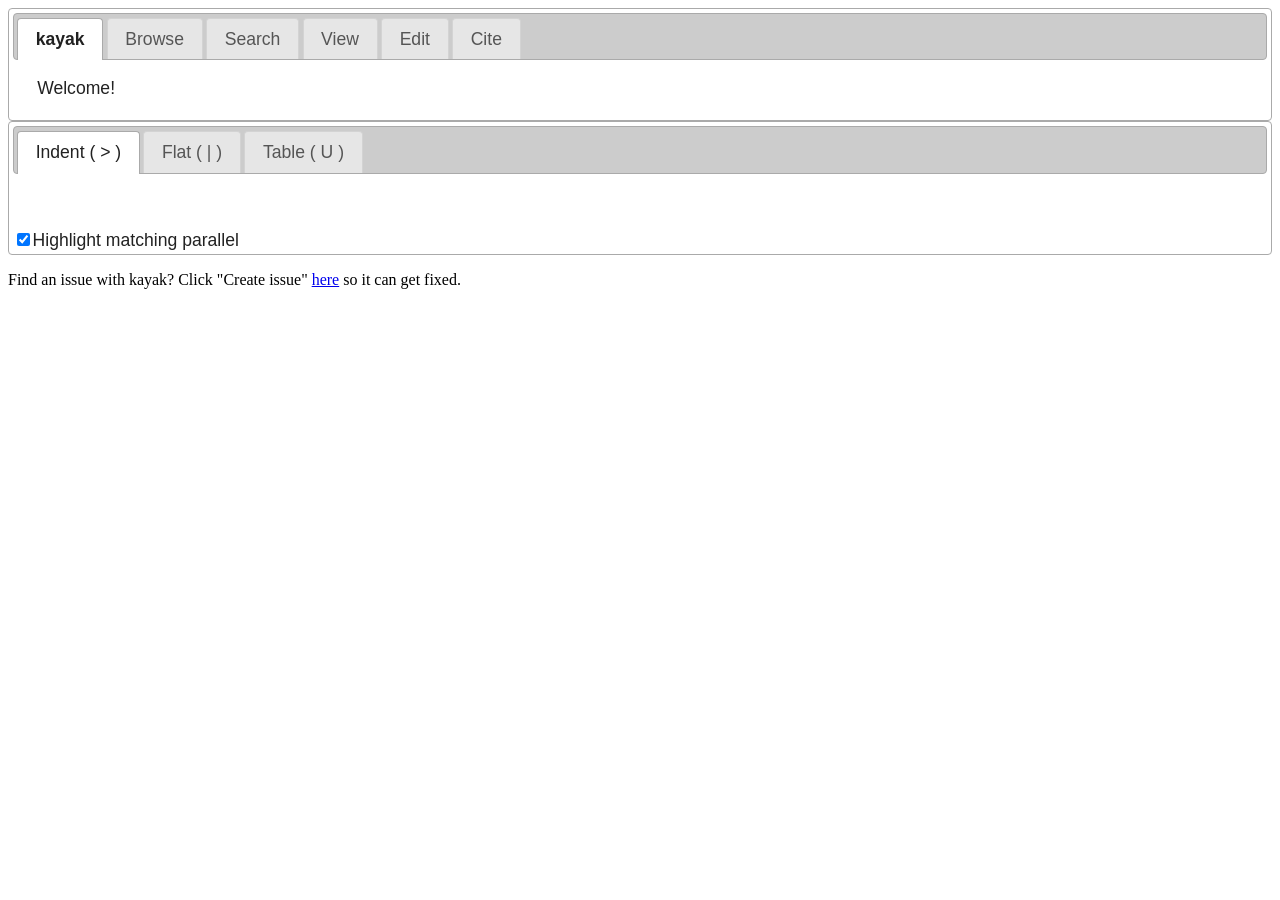
==== index.htm @ aec4b6d7 "Update link to create issue." ====
﻿<!DOCTYPE html PUBLIC "-//W3C//DTD XHTML 1.0 Transitional//EN" "http://www.w3.org/TR/xhtml1/DTD/xhtml1-transitional.dtd">
<html xmlns:msxsl="urn:schemas-microsoft-com:xslt" xmlns:user="urn:nowhere">
<head>
<META http-equiv="Content-Type" content="text/html; charset=UTF-8">
<META name="copyright" content="Copyright 2011">
<META name="author" content="Eric Pyle">
<META name="description" content="build your own chiasm with ease">
<style type="text/css" title="currentStyle">
			@import "css/dataTables_jui.css";
			@import "css/smoothness/jquery-ui-1.8.4.custom.css";
</style>
<link rel="stylesheet" href="css/chiasms.css" type="text/css"/>
<link type="text/css" href="css/1.2.3.outliner.css" rel="stylesheet" />
<link type="text/css" href="css/ReferenceTagging.css" rel="stylesheet" />
<meta name="keywords" content="chiasm, outline" />
<meta http-equiv="Content-Script-Type" content="text/javascript"/>  				 
    	
    	<script type="text/javascript" src="js/jquery.js"></script> 
    	<script type="text/javascript" src="js/jquery.url.js"></script> 
    	<script type="text/javascript" src="js/jquery-ui-1.8.1.custom.min.js"></script>
    	<script type="text/javascript" src="js/jquery.dataTables.min.js"></script>
		<script type="text/javascript" src="js/fitToContent.js"></script>
		<script type="text/javascript" src="js/jquery-extensions-utils.js"></script>
		<title>kayak - sharing outlines of scripture</title>
</head>
<body>
<b id="tmpKayak" class="loading" style="font-family: Verdana,Arial,sans-serif; font-size: 1.1em;">kayak</b>
<div class="loading">Please wait...</div>
<!-- <asp:TextBox ID="TextBox1" runat="server" onkeyup="FitToContent('TextBox1','','100')"
            Height="100" Width="400" TextMode="MultiLine" style="overflow: hidden"></asp:TextBox> -->
<div id="tabsMain" class="tabs" style="display:none;">
	 <ul>	 	 
	 	 <li><a href="#kayak"><span><b>kayak</b></span></a></li>
	 	 <li><a href="#BrowseByBook"><span>Browse</span></a></li>
		 <li><a href="#Examples"><span>Search</span></a></li>
		 <li><a href="#View"><span>View</span></a></li>
	 	 <li><a href="#EditView"><span>Edit</span></a></li>
	 	 <li><a href="#Cite"><span>Cite</span></a></li>
	 </ul>
	 <div id="kayak" style="">
	 	Welcome!
	 </div>
	 <div id="BrowseByBook">
	
	<script type="text/javascript" src="js/BibleBookInfo.js"></script>
	<script type="text/javascript" src="js/kayak-browseView.js"></script>
		
	 </div>
	 <div id="Examples">
		<table id="exampleTable" cols="6" width="100%">
		<thead>
			<tr><th>Range/Type</th><th>Title</th><th>Author</th>
				<th>Source</th><th>Submitted</th><th>Submitted By</th></tr>				
		</thead>

		<tbody id="exampleTableBody">
			<!-- Load from Couchdb
			<tr id="example-Mat-JBJ" class="exampleRow">
				<td>chiasm</td>
				<td>Matthew 1:1-28:20</td>
				<td>James B. Jordan</td>
				<td><a href="http://www.biblicalhorizons.com/biblical-horizons/no-94-toward-a-chiastic-understanding-of-the-gospel-according-to-matthew-part-1/">Biblical Horizons #94, Apr 2007</a></td>
				<td>6-6-2011</td>
				<td>Eric Pyle</td>
			</tr> -->
		</tbody>
		<tfoot>
			<tr><td colspan="6"><a id="btnCreateNewOutline" href="#"><b>Create new outline</b></a></td></tr>
		</tfoot>
		</table>
	</div>
	<div id="View" style="padding: 0em 0em;"> <!-- padding: 1em 1.4em; -->
	</div>					 
	<div id="EditView">
		<div id="editChiasm" action="">
			<table id="" cols="2">
				<thead></thead>
				<tbody id="editChiasmHead">
					<tr>
						<td><span class="markerEditLabel">Scripture Range</span></td>
						<td><textarea id="edit-chiasm-scriptureRange" cols="40" rows="1"></textarea></td>						
					</tr>
					<tr>
						<td><span class="markerEditLabel">Title</span></td>
						<td><textarea id="edit-title-chiasm" cols="60" rows="1"></textarea></td>						
					</tr>
					<tr>
						<td><label for="edit-outline-contentType" class="markerEditLabel">Outline Type</label></td>
						<td>
							<select id="edit-outline-contentType" size="3">
								<option value="modeChiasm">chiasm</option>
								<option value="modePanel">panel</option>
							    <option value="modeHierarchical">hierarchical</option>
							</select>
						</td>
					</tr>					
				</tbody>
				<tfoot>
					<tr><td colspan="2"><button id="btnApplyHead_Edit" type="button">Enter</button> 
						<a id="btnNewOutline_Edit" href="#">Create new outline</a> |
						<a id="btnBulkEditOutline" href="#">Bulk Edit</a> 			
						(Auto labeling: <a id="chiasmAutoLabelingOn" class="autoLabelingState" href="#">on</a> | <a id="chiasmAutoLabelingOff" href="#">off</a>)</td></tr>
				</tfoot>
			</table>
			<table>
				<tbody>
					<tr id="edit-outline-editControl-row">
						<td><label for="edit-outline-editControl" class="markerEditLabel">Edit Style</label></td>
						<td>
							<select id="edit-outline-editControl">
								<option value="chiasmABBA">A > B > A'</option>
								<option value="chiasmAABB">A > A'> B</option>								
								<option value="chiasmBulk">Bulk ABA'</option>
							</select>
						</td>
					</tr>
					<tr id="edit-outline-panelOptions-row" style="display:none;">
						<td><input id="cbPanelHasHeaders" type="checkbox">Panel has headers (A. 1.)</input></td>
					</tr>
				</tbody>
			</table>
			<div id="outlineContainer">
				<div id="outline">
				</div>
			</div>
			<div id="controlCollection" style="display:none;">
				<div id="bulkEditABA">
				<b>Type</b>, or Copy and Paste chiasm below
				<!-- <button id="btnLoadFromEditView" type="button" onclick="loadCurrentChiasmIntoTextBox('tbImport')">
					Current Chiasm
				</button> -->
				<br/>
				<textarea id="tbImport" rows="10" Cols="60"></textarea>
				<br/>
				<button id="btnSplit" type="button" onclick="importFromTextBoxToCurrentChiasm('tbImport')">
					Enter
				</button>
				<button id="btnBulkCancel" type="button">
					Back to line editing
				</button>
				<input type="checkbox" id="stripCounting" checked="yes">Strip counting (A.B.C. or 1.2.3.)</input>
				</div>
				<div id="editChiasmBody">
					<div class="chiasmEditItem">
					<label for="edit-level-A-1" class="markerEditLabel">A. </label>
					<textarea id="edit-level-A-1" cols="40" rows="1"></textarea>
					</div>
				</div>
				<!--
				<div id="outline">
				</div>
				-->
			</div>
			<button id="btnPublishOutline_Edit" type="button">Publish Outline</button>
		</div>	
	</div>
	<div id="Cite">
			<table id="" cols="2">
			<thead></thead>
			<tbody>
				<tr>
					<td><span class="markerEditLabel">Scripture Range</span></td>
					<td><span id="save-outline-scriptureRange"></span></td>
				</tr>
				<tr>
					<td><span class="markerEditLabel">Title</span></td>
					<td><span id="save-outline-title"></span></td>						
				</tr>
			</tbody>
			</table>
		<table id="save-outline-credits" style="background:#B9C9FE; padding: 8px;" cols="2">
				<thead>
					<tr><td colspan="3" style="background:#AABCFE;"><i>Citation Information</i></td></tr>
				</thead>
				<tbody>
					<tr>
						<td><b>Author</b></td>
						<td><a href='#'><span id="save-outline-author">Click to search/specify</span></a></td>
					</tr>
					<tr>
						<td><b>Source</b></td>
						<td><a href='#'><span id="save-outline-source">Click to search/specify</span></a></td>
					</tr>
					<tr>
						<td><b>Submitter</b></td>
						<td><a href='#'><span id="save-outline-submitter">Click to search/specify</span></a></td>
					</tr>
					<tr><td></td><td><input id="submitterIsAuthor" type="checkbox"/><label>I am the author</label>	</td></tr>
				</tbody>
				<tfoot>
					<!-- <tr><td colspan="2" style="color: darkred;">NOTE: For evaluation purposes only. <br/>(Saves will be lost when page is reloaded.)</td></tr>
					--> <tr><td><button id="btnApplyCitation_Cite" type="button">Enter</button></td><td><button id="btnPublishOutline" type="button">Publish to Outline</button></td></tr>
							<!-- <button type="button">Save As Draft</button> -->
				</tfoot>
		</table>
				

		<div id="authorSpecification" style="display: none;">
			<b>Author</b>
			<p>
				<table id="authorResults" class="personSearchResults" width="100%">
					<thead><tr><td colspan="5" class="personName">Name</td><td colspan="2">Most Associated With</td></tr>
						<tr>
							<td class="personName">Title</td>
							<td class="personName">First</td>
							<td class="personName">MI</td>
							<td class="personName">Last</td>
							<td class="personName">Suffix</td>
							
							<td>Name/Website</td>
							<td>Credits</td></tr>
					</thead>
					<tbody></tbody>				
					<tfoot><tr><td colspan="7"><a id="btnCreateNewAuthor" href="#"><b>Specify author</b></a></td></tr>
						<tr><td colspan="7"><button id="btnAuthorOk" type="button">OK</button> <button id="btnAuthorCancel" type="button">Cancel</button></td></tr>
					</tfoot>
				</table>
			</p>
		</div>
		<div id="submitterSpecification" style="display: none;">
			<b>Submitter</b>
			<p>
				<table id="submitterProfileResults" class="personSearchResults" width="100%">
					<thead><tr><td colspan="5" class="personName">Name</td><td colspan="2">Most Associated With</td></tr>
						<tr>
							<td class="personName">Title</td>
							<td class="personName">First</td>
							<td class="personName">MI</td>
							<td class="personName">Last</td>
							<td class="personName">Suffix</td>
							
							<td>Name/Website</td>
							<td>Submissions</td>
							</tr>
					</thead>
					<tbody></tbody>				
					<tfoot><tr><td colspan="7"><a id="btnCreateNewSubmitter" href="#"><b>Specify submitter</b></a></td></tr>
						<tr><td colspan="7"><button id="btnSubmitterOk" type="button">OK</button> <button id="btnSubmitterCancel" type="button">Cancel</button></td></tr>
					</tfoot>
				</table>
			</p>
		</div>
		<form action="#" onsubmit="return false;" name="updatePersonProfile" style="display=none;">
		<div id="personDetailBlock" style="display:none;">
			<h4>Person Name</h4>
			<label>Title</label>
			<select name="name.title">
				<option>(Title)</option>
				<option>Dr.</option>
				<option>Prof.</option>
				<option>Rev.</option>
				<option>Pastor</option>
			</select><br/>
			<input type="hidden" name="_id"></input>
			<input type="hidden" name="_rev"></input>
			<label>*First*</label>
			<input type="text" name="name.first" placeholder="First name" ></input><br/>
			<label>Middle</label>
			<input type="text" name="name.middle" placeholder="Middle name or initial"></input><br/>
			<label>*Last*</label>
			<input type="text" name="name.last"  placeholder="Last name"></input><br/>
			<label>Suffix</label>
			<input type="text" name="name.suffix" placeholder="Suffix (Jr, II, etc.)"></input><br/>
			<h4>Most Associated With</h4>
			<label>Name</label>
			<input type="text" name="organization.name" placeholder="Publication/church..."></input><br/>
			<label>http://</label>
			<input type="text" name="organization.website" placeholder="Website url"></input>
			<p>
			<button id="btnSubmitPersonProfile" type="submit">Update Profile</button>
			<button id="btnCancelSubmitAuthor" type="reset">Cancel</button>
			</p>
		</div>
		</form>

		<div id="sourceSpecification" style="display:none;"> <!-- style="display:none;" -->
			<b>Source</b>
			<p></p>
			<table id="sourceSearchResults" class="sourceSearchResults" width="100%">
				<thead><tr><td class="sourceDetails" colspan="2">Source Details</td><td></td></tr>
					<tr>
						<th class="sourceDetails">Common</th>
						<th class="sourceDetails">Specific</th>
						<th>Author</th>
					</tr>
				</thead>
				<tbody></tbody>
				<tfoot><tr><td colspan="3"><a id="btnCreateNewSource" href="#"><b>Specify source</b></a></td></tr>
					<tr><td colspan="3"><a id="btnAuthoredWithKayak" href="#"><b>I authored this outline with <em>kayak</em></b></a></td></tr>
					<tr><td colspan="3"><button id="btnSourceOk" type="button">OK</button> <button id="btnSourceCancel" type="button">Cancel</button></td></tr>						
				</tfoot>
			</table>
			
			<form id="sourceDetailBlock" action="#" onsubmit="return false;" name="updateSourceDetails" style="display: none;"> <!-- -->
				<input type="hidden" name="_id"></input>
				<div style="background-color:#AABCFE;">
					<h4>Common : Source Info across Outlines</h4>
					<input type="hidden" name="source._id"></input>
					<label>Media</label>						
					<select name="source.media">
						<option></option>
						<option>website</option>
						<option>book</option>
						<option>article</option>
						<option>class</option>			
						<option>sermon</option>
						<option>email</option>
						<option>other</option>
					</select><br/>
					<label>Details common across outlines, from more specific to general</label><br/>
					<textarea type="text" name="source.details" cols="40" rows="1"></textarea><br/>
					<label>http://</label>
					<textarea type="text" name="source.website" cols="40" rows="1"></textarea><br/>
					<label>Publisher Details</label>
					<textarea type="text" name="source.publisherDetails" cols="40" rows="1"></textarea><br/>					
				</div>
				<div id="sourceOutlineDetails" style="background-color:#AA99FE;">
					<h4>Specific : Source Info for this Outline</h4>
					<label>Key details pertaining to this outline only (p. 59)</label><br/>
					<input type="hidden" name="outline._id"></input>
					<textarea name="outline.source.details" cols="40" rows="1"></textarea><br/>
					<label>http://</label>
					<textarea name="outline.source.website" cols="40" rows="1"></textarea><br/>
					<p>
						<button id="btnClearSourceOutlineDetails" type="reset">Clear</button>
					</p>	
				</div>
				<p>
					<button id="btnSubmitSource" type="submit">Update</button>
					<button id="btnCancelSubmitSource" type="reset">Cancel</button>
				</p>
			</form>
		</div>
	</div>
</div>
<div id="tabsPreview" class="tabs" style="display:none;">
	 <ul>
	 	 <li><a href="#Indent"><span>Indent ( &gt; )</span></a></li>
		 <li><a href="#Flat"><span>Flat ( | )</span></a></li>
		 <li><a href="#Table"><span>Table ( U )</span></a></li> <!-- &#8746; -->
	 </ul>
						 
	<div id="Indent">
		<div id="indent-chiasm-scriptureRange"></div>
		<div id="indent-title-chiasm"></div>
		<div style="float:none;">&nbsp;</div>
		<div id="chiasm-indent" class="chiasm" style="overflow:auto; width:100%;"><!-- chiasm built by kayak (http://www.ericlovesallison.org/BibleTools/kayak) -->
			<div></div>
		</div>
	</div>
	<div id="Flat">
		<div id="flat-chiasm-scriptureRange"></div>
		<div id="flat-title-chiasm"></div>
		<div style="float:none;">&nbsp;</div>
		<div id="chiasm-flat" class="chiasm" style="overflow:auto; width:100%;"><!-- chiasm built by kayak (http://www.ericlovesallison.org/BibleTools/kayak) -->
			<div></div>
		</div>
	</div>
	<div id="Table">
		<table class="tableViewAAB" width="100%">
			<thead id="outlineHead-table">
				<tr><td><span id="tableAAB-chiasm-scriptureRange">ScriptureRange</span></td></tr>
				<tr><td id="tableAAB-title-chiasm">Title</td></tr>				
			</thead>
		</table>
		<table cols="4" class="tableViewAAB">
			<tbody id="tableViewAAB">
				<tr><td>A.</td><td>This is a test</td><td>A'</td><td>a parallel</td></tr>
				<tr><td>B.</td><td>last element</td></tr>
			</tbody>
		</table>
		<table id="outline-table" class="outline-table">
		</table>
	</div>
	<input type="checkbox" id="itemHighlighting" checked="yes">Highlight matching parallel</input>
</div>


<!-- input type="checkbox" id="cbScriptureLinking" checked="yes">Scripture Linking</input -->
<p style="font-size: medium;">Find an issue with kayak? Click "Create issue" <a href="https://bitbucket.org/ericpyle/kayak/issues">here</a> so it can get fixed.</p>
<!-- RefTagger from Logos. Visit http://www.logos.com/reftagger. This code should appear directly before the </body> tag. -->
	<script type="text/javascript" src="js/jsonform.js"></script>
	<script type="text/javascript" src="js/referencetagging.js"></script>
	<script type="text/javascript" src="js/kayak-common.js"></script>
	<script type="text/javascript" src="js/kayak-views.js"></script>
	<script type="text/javascript" src="js/kayak-outliner.js"></script>
	<script type="text/javascript" src="js/kayak.js"></script>
	<script type="text/javascript" src="js/kayak-importView.js"></script>
	<script type="text/javascript" src="js/kayak-main.js"></script>
	<script type="text/javascript" src="js/kayak-outlines-db.js"></script>
	<script type="text/javascript" src="http://kayak.iriscouch.com/couchdb-xd/_design/couchdb-xd/couchdb.js"></script>
	<script type="text/javascript">

	$(document).ready(function(){
		// Tabs
		$('#tabsMain').tabs(
		{
   			show: function(event, ui) { showTab(event, ui); }
		});
		$('#tabsPreview').tabs();
		$(".loading").hide();
		$(".tabs").show();


		var tableOptions1 = {
	        "bJQueryUI": true,
	        "sPaginationType": "full_numbers",
	        "aLengthMenu": [[5, 10, 25, 50, -1], [5, 10, 25, 50, "All"]],
	        "iDisplayLength": 5
	    };
	    var tableOptionsSortByDate = clone(tableOptions1);
	    tableOptionsSortByDate["aaSorting"] = [[ 4, "desc" ]];
	    var tableOptionsSortByFirstName = clone(tableOptions1);
	    tableOptionsSortByFirstName["aaSorting"] = [[ 1, "asc" ]];
	    var tableOptionsSortBySource = clone(tableOptions1);
	    tableOptionsSortBySource["aaSorting"] = [[ 0, "asc" ], [1, "asc"]];  
		initializeTable("exampleTable", tableOptionsSortByDate, "btnSearchOutlines", "Outline keywords");
		initializeTable("authorResults", tableOptionsSortByFirstName, "btnSearchAuthors", "Author keywords");
		initializeTable("submitterProfileResults", tableOptionsSortByFirstName, "btnSearchSubmitters", "Submitter keywords");
		initializeTable("sourceSearchResults", tableOptionsSortBySource, "btnSearchSources", "Source keywords");

		// not sure why typeof(Couch) doesn't work
		var fInitCouchDbBegun = false;
		try
		{
			Couch.init(function() {
				try
				{
					var server = new Couch.Server('http://kayak.iriscouch.com', '', '');
					dbMain = new Couch.Database(server, 'outlineslive');
					//dbMain = null; // DEBUG: just run from local db.
					InitializeDbStuff();
				}
				catch (err)
				{
					
				}		
			});
			fInitCouchDbBegun = true;
		}
		catch(err)
		{
			dbMain = null;
		}

		mainOutline = createBlankOutline();
		mainOutline.head.contentType = "chiasm";
		
		Logos.ReferenceTagging.lbsBibleVersion = "ESV";
	    Logos.ReferenceTagging.lbsLinksOpenNewWindow = true;
	    Logos.ReferenceTagging.lbsLogosLinkIcon = "dark";
	    Logos.ReferenceTagging.lbsNoSearchTagNames = [  ];
	    Logos.ReferenceTagging.lbsTargetSite = "biblia";

		// DEBUG	    
	    if (!fInitCouchDbBegun)
	    {
	    	InitializeDbStuff();
	    	InitializeAfterDbSetup();
	    }

	});
	
	var fInitialized = false;
	function InitializeAfterDbSetup()
	{
		if (fInitialized)
			return;
		DisplayBooksAndChapters();
		SelectUrlSpecifiedDb();
		$("#edit-outline-contentType").val("modeChiasm");
		LoadOutlineFromCurrentState();
		InitializeEditForm();
		fInitialized = true;
	}

</script>
</body>
</html>
---- css/chiasms.css ----
﻿body 
{
}

button {border-style: solid; background:inherit;}
button[href='#'], button[type='button'], button[type='submit']  { border-style: solid; background:#FFDD88; }
button[href='#']:hover, button[type='button']:hover, button[type='submit']:hover
{
	background-color: #87CEEB; /* SkyBlue */
	cursor: pointer;
}

.autoLabelingState 
{
	cursor:default;
	font-weight: bold;
	text-decoration:none;
}

.chiasm div {
    padding-bottom: 5px;
    padding-top: 5px;
    cursor: pointer;
}

.preview-outline-titleBlock-title {
	font-weight: 600;
	color: SlateGray;
}

.preview-outline-titleBlock-author {
	display:block;
	float:left;
	color: SlateGray;
}

.preview-outline-titleBlock-source {
	float:left;
	color: SlateGray;
}

.panel-header {
	font-weight: 600;
}
    
.examples { list-style: none; margin-left: 0px;}
 
.itemMarker { font-weight: bold; margin-right: 10px; }
.conceptContent {  }
.chiasmEditItem {  }    
.markerEditLabel {
	font-weight: bold;
	margin-right: 10px; 
	position: relative;
}

.markerEditLabel.autoLabelingOff {
	display:none;	
}

.chiasmEditItem label, #editChiasmBody textarea { vertical-align: top; }

.exampleRow:hover, .chiasmItemHighlightedMainFocus
{
	background-color: #87CEEB; /* SkyBlue */
	cursor: pointer;
}

.chiasmItemHighlightedSecondaryFocus { background-color: #E6E6FA /* Lavender */; }

table.tableViewAAB
{
	border-collapse:collapse;
	/* border: 1px solid black; */
}

table.tableViewAAB
{
	cursor: pointer;	
}

table.tableViewAAB th, table.tableViewAAB td
{
	/* border: 1px solid black; */
	max-width: 250px;
	padding:5px;
	vertical-align:top;
}

table.tableViewAAB #outlineHead-table tr td {
	padding:0px;
}

.outline-table
{
	clear:both;
}

.outline-table thead tr td {
	font-weight: 600;
}

#exampleTable th, 
#exampleTable td
{
	/* border: 1px solid black; */
	max-width: 250px;
	padding:5px;
	vertical-align:top;
	text-align: left;
}

.personName
{
	
}

.sourceDetails
{
	
}


#exampleTable,
table.personSearchResults,
table.sourceSearchResults
{
	border-collapse: collapse;
}

table.personSearchResults thead,
table.sourceSearchResults thead {
	font-weight: normal;
	background: #B9C9FE;
	border-top: 4px solid #AABCFE;
	border-bottom: 1px solid white;
	color: #039;
	padding: 8px;
}

#exampleTable tfoot ,
table.personSearchResults tfoot,
table.sourceSearchResults tfoot {
	background: #B9C9FE;
	border-bottom: 4px solid #AABCFE;
	color: #039;
	padding: 8px;
}

#exampleTable tfoot tr,
table.personSearchResults tfoot tr,
table.sourceSearchResults tfoot tr {
	background: #B9C9FE;
	border-bottom: 1px solid white;
}

table.personSearchResults thead tr td,
table.sourceSearchResults thead tr td {
	padding: 8px;
}

table.personSearchResults tbody tr,
table.sourceSearchResults tbody tr {
	border-bottom: 1px solid #AABCFE;
}

table.personSearchResults tbody tr td, tfoot tr td,
table.sourceSearchResults tbody tr td, tfoot tr td  {
	padding: 5px;
}


table.personSearchResults thead tr td.personName,
table.sourceSearchResults thead tr td.sourceDetails {
	background: #FE8;
}

table.personSearchResults tbody tr td.personName, 
table.sourceSearchResults tbody tr td.sourceDetails {
	background: #FFF8CD;
}


.creditRow:hover, .creditRow:hover td.personName,
.creditRow:hover, .creditRow:hover td.sourceDetails
{
	background-color: #FE8;
	cursor: pointer;
}

#exampleTableBody tr.outlineRowSelected,
table.personSearchResults tbody tr.creditRowSelected, table.personSearchResults tbody tr.creditRowSelected td.personName,
table.sourceSearchResults tbody tr.creditRowSelected, table.sourceSearchResults tbody tr.creditRowSelected td.sourceDetails 
{
	background: #FE8;
}

#exampleTableBody tr.outlineRowSelected,
table.personSearchResults tbody tr.creditRowSelected,
table.sourceSearchResults tbody tr.creditRowSelected
{
	border: 4px solid #AABCFE;
}

#exampleTable tbody tr.selectedRowOptions td,
.selectedRowOptions td
{
	border-bottom: 1px solid #AABCFE;
	border-top: 1px solid #AABCFE;
	vertical-align: middle;
}

form div { padding-left: 10px; padding-right: 10px; padding-top: 10px; }
form div p { padding: 10px; }
form div label, form div textarea { vertical-align: middle; }

.ch-options, .vs-options
{
	background-color: #B9C9FE; 
	cursor: pointer;
}

.ch-options-multiple, .vs-options-multiple
{
	background-color: #6789fa;
}

.ch-options-rangeStart, .vs-options-rangeStart {
    background-color: #ffd15d;
}

.ch-selected
{
	color: azure;
	/* border-bottom-color: crimson;
	border-bottom-style: solid; */
}

/*
.table {
	display:block;
}

.row {
	clear: both;
	overflow:auto;
	display:block;
}

.cell {
	float:left;
}*/

.table {
	overflow-x:auto; overflow-y:hidden; 
}

.row {
	/* width: 500px; */
	overflow:auto;
}

.cell {
	/* width: 250px; */ float:left; 
}

/*
.container { overflow-x:auto; overflow-y:hidden; }
.wrapper { width: 500px; }
.element { width: 250px; float:left; }
*/

.runner-header
{
	color: darkgrey;
	float: top;
	height: auto;
	margin-bottom: 5px;
}

.runner-head
{
	margin-top: 5px;
}

.runner-container
{
	width: 250px;
	overflow: hidden;
}

.runner
{
	margin-left: 10px;
	float: left;
	/* padding-bottom:-5000px; margin-bottom:5000px; */ 
 	height:100%;
	width: 10px;
}

.atomicPair
{
	background-color: grey;	
}

.atomicSeries
{
	background-color: darkgrey;
}

.container { width:200px; overflow-x:auto; overflow-y:hidden; }
.wrapper { width: 400px; }
.element { width:100px; float:left; }

.bv-ch {
    padding:5px;display:run-in;float:left;
}
.bv-ch-underten {
    padding-left:10.5px;padding-right:10.5px;
}
.bv-vs {
    padding:5px;display:run-in;float:left;
}
.bv-vs-underten {
    padding-left:10.5px;padding-right:10.5px;
}

    /*
.chiasm > li:before {
    content: counter(count, upper-latin) ". ";
    counter-increment: count;
    font-weight: bold;
    float: left;
    width: 25px;
  }
  
  .chiasm li {
    clear: left;
  }
  
  .start {
    counter-reset: count;
  }
  
  .continue 
  {
    counter-increment: count -2;
  }
*/
---- css/1.2.3.outliner.css ----
/*	.edit-state { background-color: #E6E6FA /* Lavender ; } */
	.ghost { background-color: #FFF4B8;  }
	.concept label, .concept textarea { vertical-align: top; }

	#head-editBoxControls, #tail-editBoxControls { margin-left: 10px;} /* try using jquery UI/API/1.8/Position */
---- css/ReferenceTagging.css ----
.lbsTooltip
{
	background:#fffade;
	border: 1px solid gray;
	z-index: 99;
	text-align: left;
	text-indent: 0;
}

.lbsTooltip div
{
	text-align: left;
}

.lbsTooltipHeader
{
	background:#fff4b8;
	color: black;
	font-weight:bold;
	font-size:15px;
	line-height: 18px;
	font-family:Arial,Helvetica,serif;
	margin: 0;
	padding:4px;
	position:relative;
	border: 0;
}

.lbsTooltipBody 
{
	padding: 4px 8px 0 8px;
	margin:0;
	position:relative;
	z-index: 2;
	border: 0;
	line-height:16px;
}

.lbsTooltipBody p, .lbsTooltipBody span
{
	display: inline;
	color: black;
	font-family:Arial,Helvetica,serif;
	font-size: 14px;
	line-height:16px;
}

.lbsTooltipFooter
{
	font-size:11px;
	font-family:Helvetica,Arial,serif;
	bottom:4px;
	margin-top: 4px;
	position:absolute;
	text-align:right;
	border: 0;
}

.lbsTooltipFooter a:link, .lbsTooltipFooter a:visited, .lbsTooltipFooter a:hover 
{
	color: blue;
	text-decoration: underline;
	font-weight: normal;
	font-size:11px;
	font-family:Helvetica,Arial,serif;
}

.lbsTooltipFooter div
{
	text-align:right;
}


.lbsTooltipBody .ch-ref, .lbsTooltipBody .verse-ref
{
	font-size: 85%;
	top: -1px;
	position: relative;
}

.lbsTooltipBody .ch-ref
{
	font-weight: bold;
}

.lbsTooltipBody .verse-ref
{
	color: dimgray;
}

.lbsTooltip, .lbsTooltipBody span, .lbsTooltip a, .lbsTooltipBody p
{
	margin: 0;
	padding: 0;
}

.lbsLibronix img
{
	float: none !important;
}
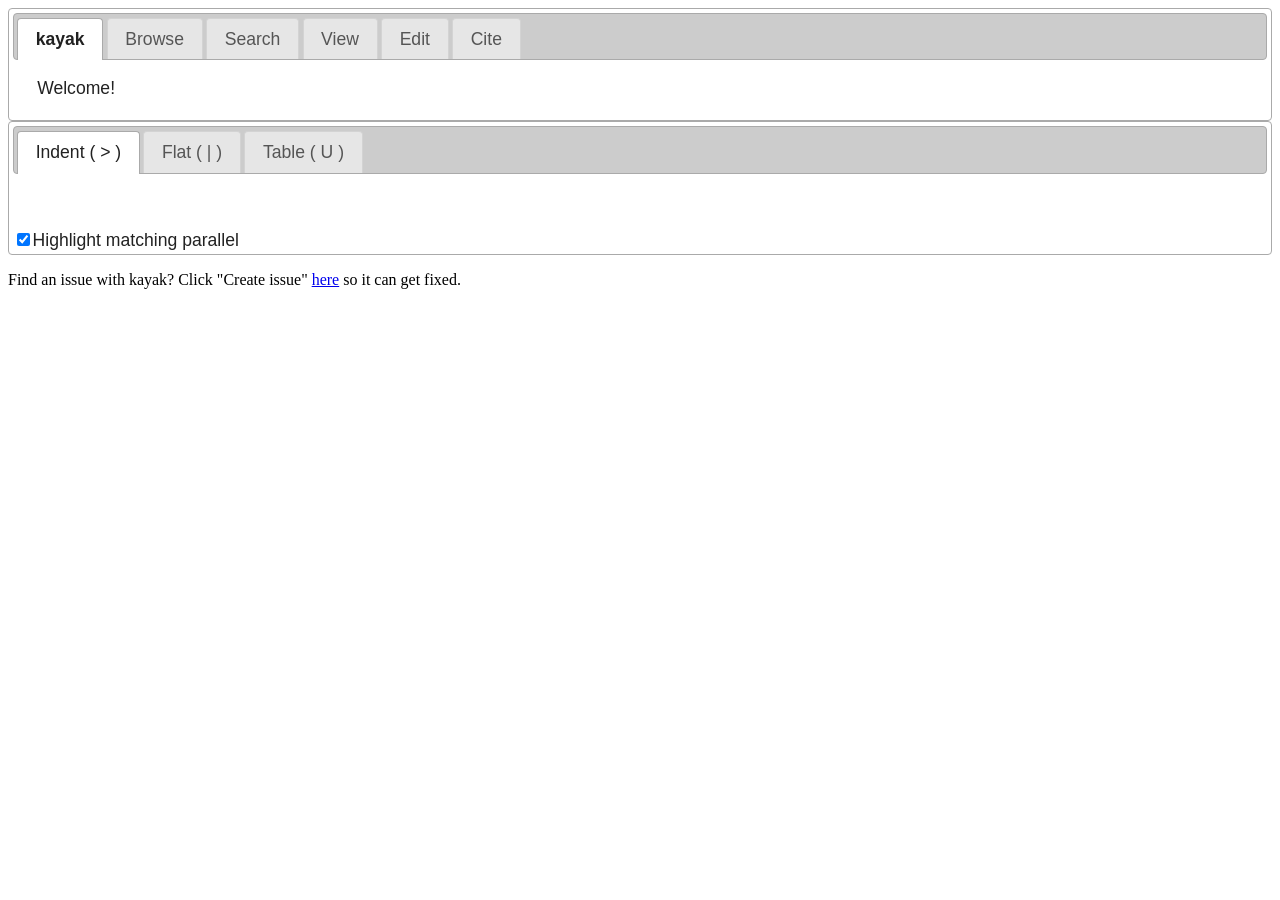
==== commit 80045f9d: "switch couchdb server from iriscouch to cloudant." ====
--- a/index.htm
+++ b/index.htm
@@ -388,7 +388,7 @@
 	<script type="text/javascript" src="js/kayak-importView.js"></script>
 	<script type="text/javascript" src="js/kayak-main.js"></script>
 	<script type="text/javascript" src="js/kayak-outlines-db.js"></script>
-	<script type="text/javascript" src="http://kayak.iriscouch.com/couchdb-xd/_design/couchdb-xd/couchdb.js"></script>
+	<script type="text/javascript" src="https://cloudbow.cloudant.com/couchdb-xd/_design/couchdb-xd/couchdb.js"></script>
 	<script type="text/javascript">
 
 	$(document).ready(function(){
@@ -426,8 +426,8 @@
 			Couch.init(function() {
 				try
 				{
-					var server = new Couch.Server('http://kayak.iriscouch.com', '', '');
-					dbMain = new Couch.Database(server, 'outlineslive');
+					var server = new Couch.Server('https://cloudbow.cloudant.com', 'waysturioultingavnselool', 'O3DPmE4E7XsNCT6Ue8Ks3nuI');
+					dbMain = new Couch.Database(server, 'kayak');
 					//dbMain = null; // DEBUG: just run from local db.
 					InitializeDbStuff();
 				}
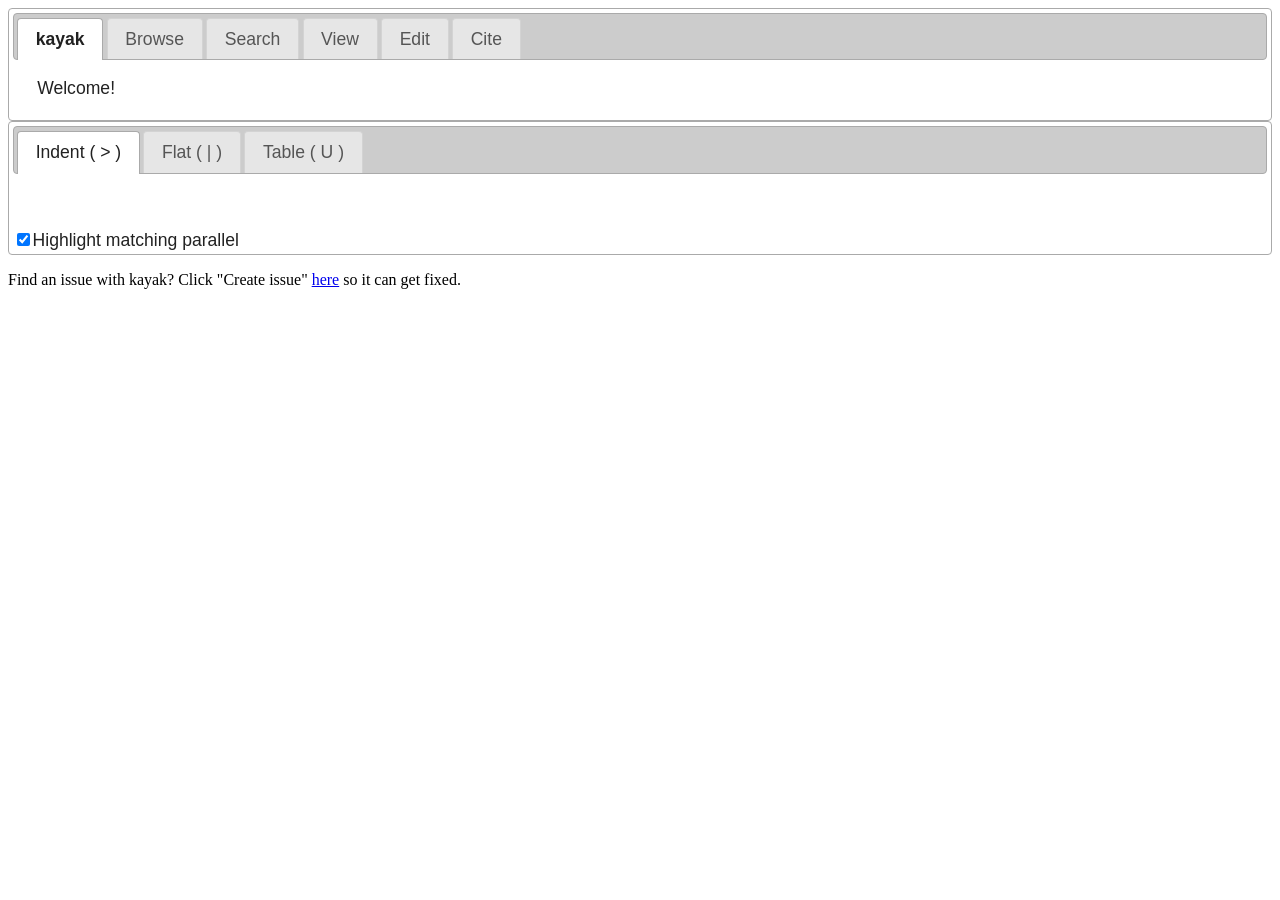
==== commit 4274910d: "Refactored for "cons" api." ====
--- a/index.htm
+++ b/index.htm
@@ -109,7 +109,7 @@
 						<td>
 							<select id="edit-outline-editControl">
 								<option value="chiasmABBA">A > B > A'</option>
-								<option value="chiasmAABB">A > A'> B</option>								
+								<!-- <option value="chiasmAABB">A > A'> B</option> -->
 								<option value="chiasmBulk">Bulk ABA'</option>
 							</select>
 						</td>
@@ -381,6 +381,7 @@
 <!-- RefTagger from Logos. Visit http://www.logos.com/reftagger. This code should appear directly before the </body> tag. -->
 	<script type="text/javascript" src="js/jsonform.js"></script>
 	<script type="text/javascript" src="js/referencetagging.js"></script>
+	<script type="text/javascript" src="js/cons.js"></script>
 	<script type="text/javascript" src="js/kayak-common.js"></script>
 	<script type="text/javascript" src="js/kayak-views.js"></script>
 	<script type="text/javascript" src="js/kayak-outliner.js"></script>
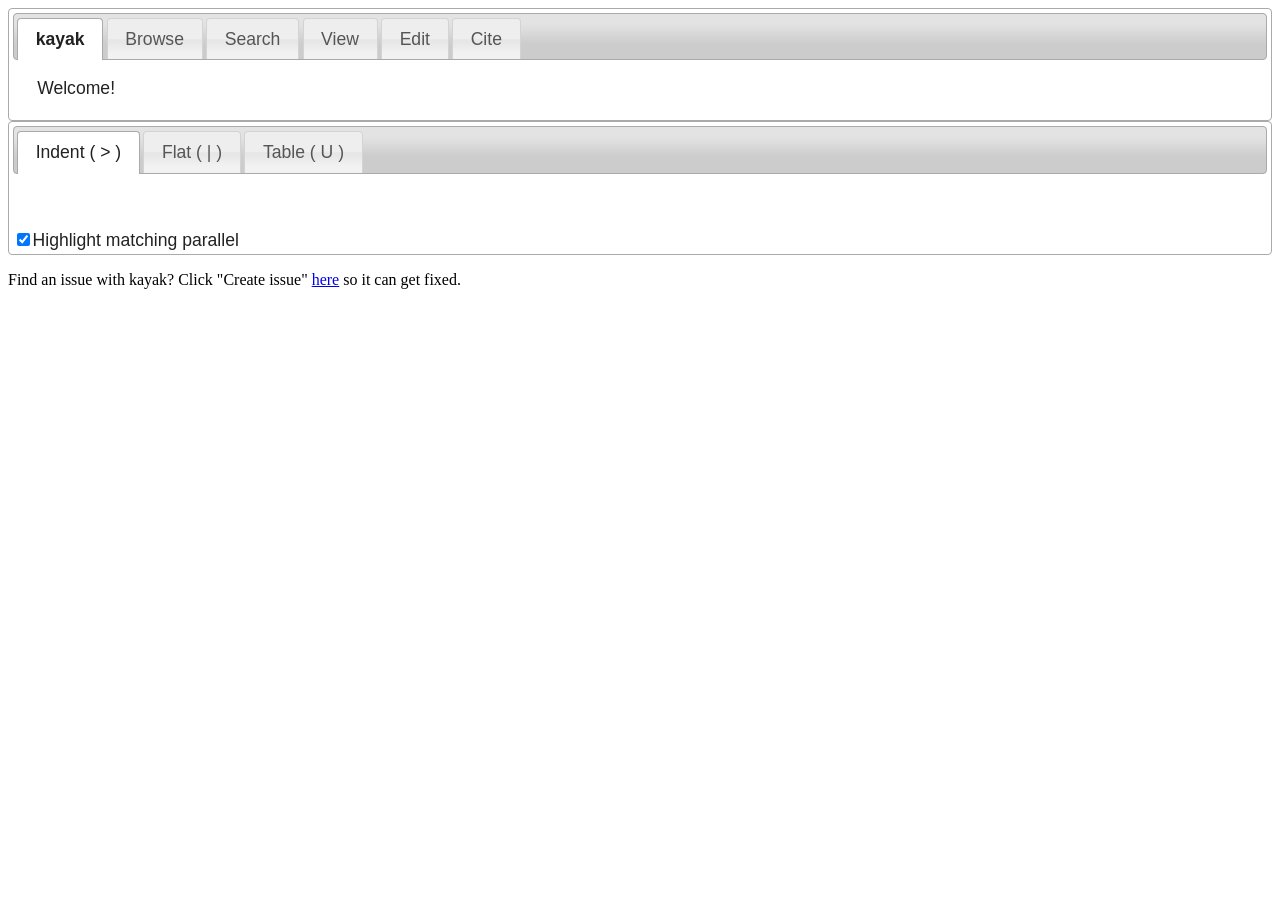
==== commit 8d180236: "Upgrade jquery and jqueryUI. Begin work on adding links to embedded outlines." ====
--- a/index.htm
+++ b/index.htm
@@ -7,7 +7,7 @@
 <META name="description" content="build your own chiasm with ease">
 <style type="text/css" title="currentStyle">
 			@import "css/dataTables_jui.css";
-			@import "css/smoothness/jquery-ui-1.8.4.custom.css";
+			@import "css/smoothness/jquery-ui-1.10.3.custom.min.css";
 </style>
 <link rel="stylesheet" href="css/chiasms.css" type="text/css"/>
 <link type="text/css" href="css/1.2.3.outliner.css" rel="stylesheet" />
@@ -15,9 +15,9 @@
 <meta name="keywords" content="chiasm, outline" />
 <meta http-equiv="Content-Script-Type" content="text/javascript"/>  				 
     	
-    	<script type="text/javascript" src="js/jquery.js"></script> 
+    	<script type="text/javascript" src="js/jquery-1.10.2.min.js"></script> 
     	<script type="text/javascript" src="js/jquery.url.js"></script> 
-    	<script type="text/javascript" src="js/jquery-ui-1.8.1.custom.min.js"></script>
+    	<script type="text/javascript" src="js/jquery-ui-1.10.3.custom.min.js"></script>
     	<script type="text/javascript" src="js/jquery.dataTables.min.js"></script>
 		<script type="text/javascript" src="js/fitToContent.js"></script>
 		<script type="text/javascript" src="js/jquery-extensions-utils.js"></script>
--- a/css/chiasms.css
+++ b/css/chiasms.css
@@ -213,6 +213,9 @@
 form div { padding-left: 10px; padding-right: 10px; padding-top: 10px; }
 form div p { padding: 10px; }
 form div label, form div textarea { vertical-align: middle; }
+
+.concept label[for=lnkEmbedded], #lnkEmbedded { vertical-align: middle; }
+
 
 .ch-options, .vs-options
 {
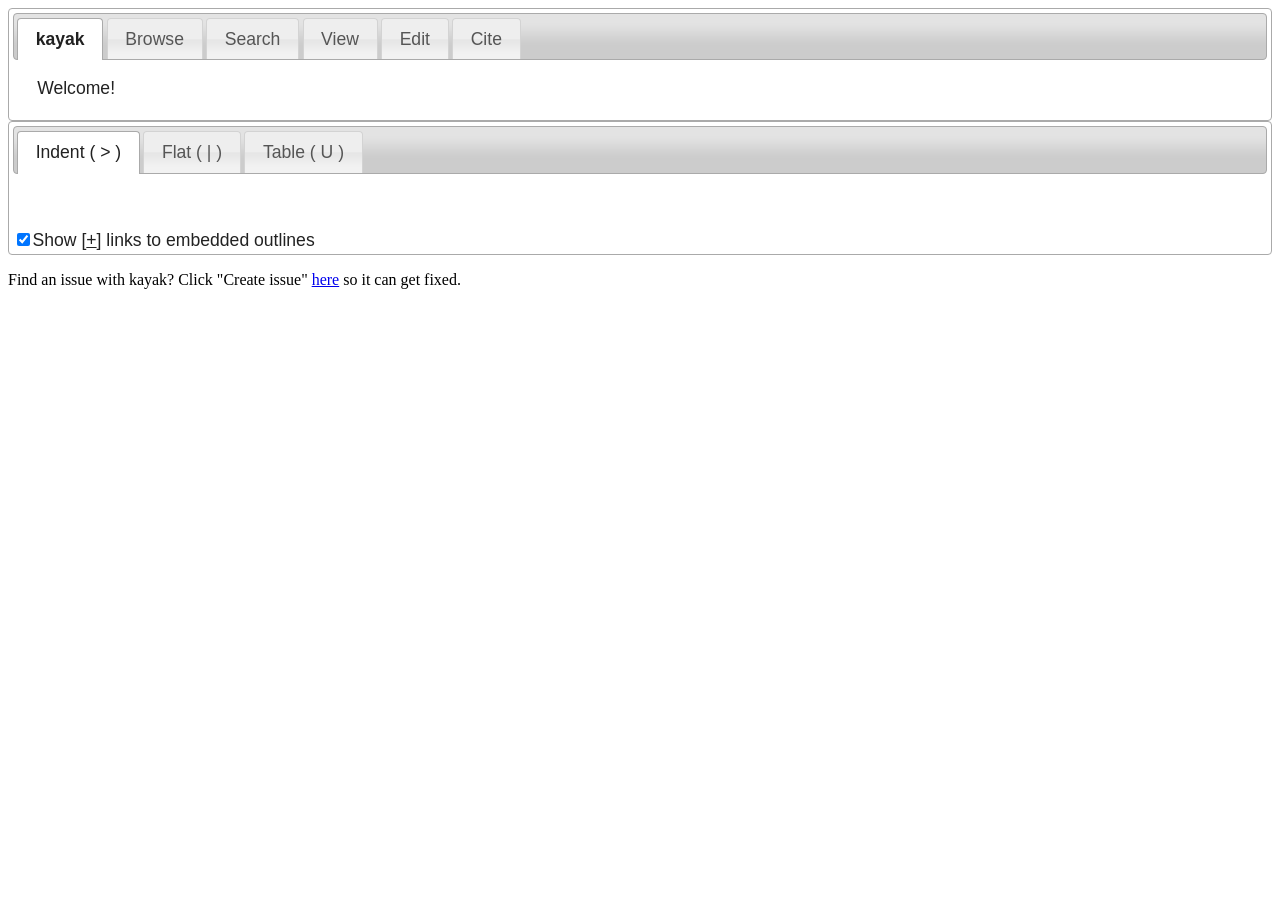
==== commit 0e17833d: "get embedded link labels to work for chiasms." ====
--- a/index.htm
+++ b/index.htm
@@ -372,7 +372,8 @@
 		<table id="outline-table" class="outline-table">
 		</table>
 	</div>
-	<input type="checkbox" id="itemHighlighting" checked="yes">Highlight matching parallel</input>
+	<!--	<input type="checkbox" id="itemHighlighting" checked="yes">Highlight matching parallel</input> -->
+	<input type="checkbox" id="showLinksToEmbeddedOutlines" checked="checked"/>Show [<a href="#" onclick="return false;">+</a>] links to embedded outlines
 </div>
 
 
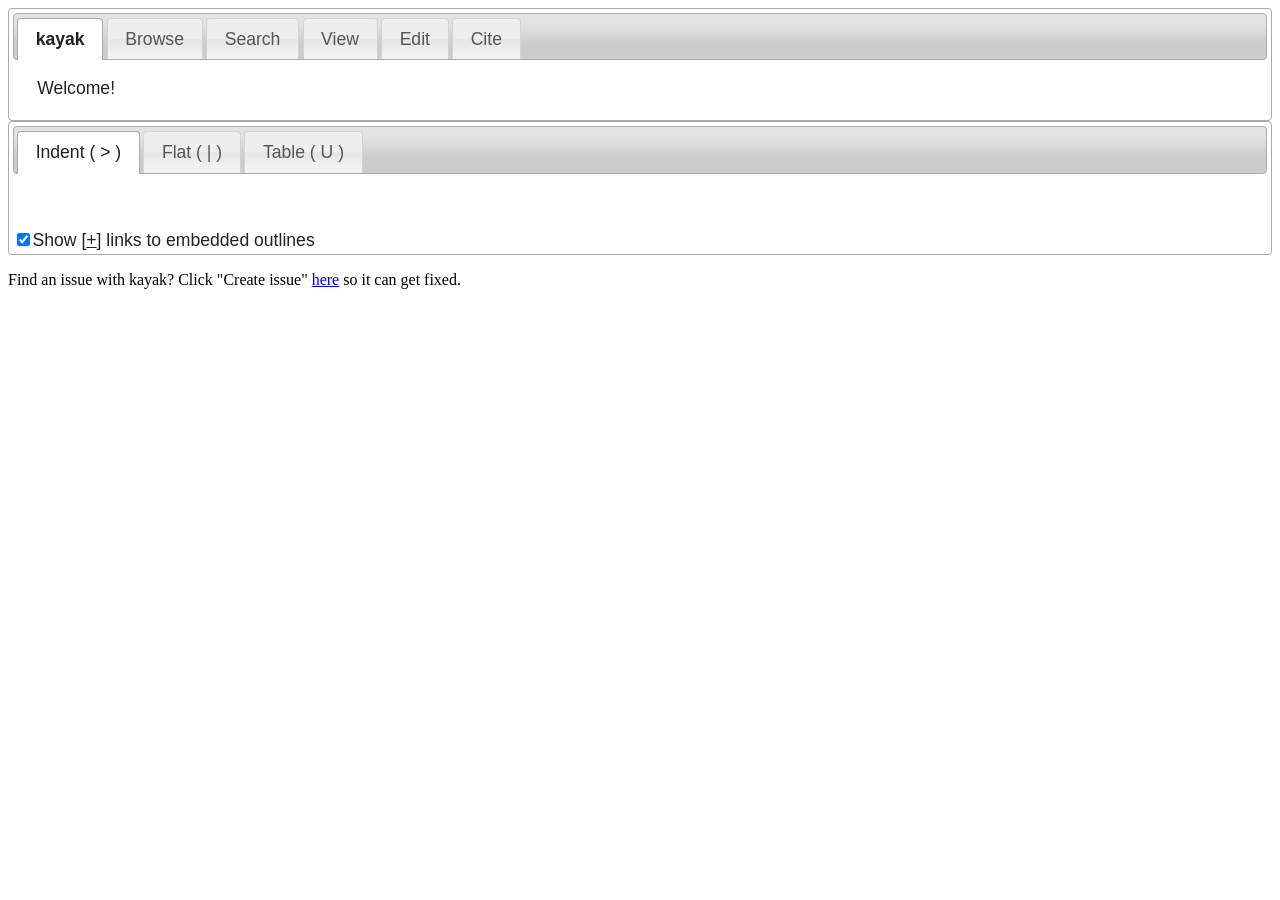
==== commit d8abe7f0: "fix checkboxes. rename wrapInHref to createEmbedLink" ====
--- a/index.htm
+++ b/index.htm
@@ -115,7 +115,7 @@
 						</td>
 					</tr>
 					<tr id="edit-outline-panelOptions-row" style="display:none;">
-						<td><input id="cbPanelHasHeaders" type="checkbox">Panel has headers (A. 1.)</input></td>
+						<td><input id="cbPanelHasHeaders" type="checkbox"/>Panel has headers (A. 1.)</td>
 					</tr>
 				</tbody>
 			</table>
@@ -138,7 +138,7 @@
 				<button id="btnBulkCancel" type="button">
 					Back to line editing
 				</button>
-				<input type="checkbox" id="stripCounting" checked="yes">Strip counting (A.B.C. or 1.2.3.)</input>
+				<input type="checkbox" id="stripCounting" checked="checked" />Strip counting (A.B.C. or 1.2.3.)
 				</div>
 				<div id="editChiasmBody">
 					<div class="chiasmEditItem">
@@ -372,12 +372,12 @@
 		<table id="outline-table" class="outline-table">
 		</table>
 	</div>
-	<!--	<input type="checkbox" id="itemHighlighting" checked="yes">Highlight matching parallel</input> -->
+	<!--	<input type="checkbox" id="itemHighlighting" checked="checked">Highlight matching parallel</input> -->
 	<input type="checkbox" id="showLinksToEmbeddedOutlines" checked="checked"/>Show [<a href="#" onclick="return false;">+</a>] links to embedded outlines
 </div>
 
 
-<!-- input type="checkbox" id="cbScriptureLinking" checked="yes">Scripture Linking</input -->
+<!-- input type="checkbox" id="cbScriptureLinking" checked="checked">Scripture Linking</input -->
 <p style="font-size: medium;">Find an issue with kayak? Click "Create issue" <a href="https://bitbucket.org/ericpyle/kayak/issues">here</a> so it can get fixed.</p>
 <!-- RefTagger from Logos. Visit http://www.logos.com/reftagger. This code should appear directly before the </body> tag. -->
 	<script type="text/javascript" src="js/jsonform.js"></script>
